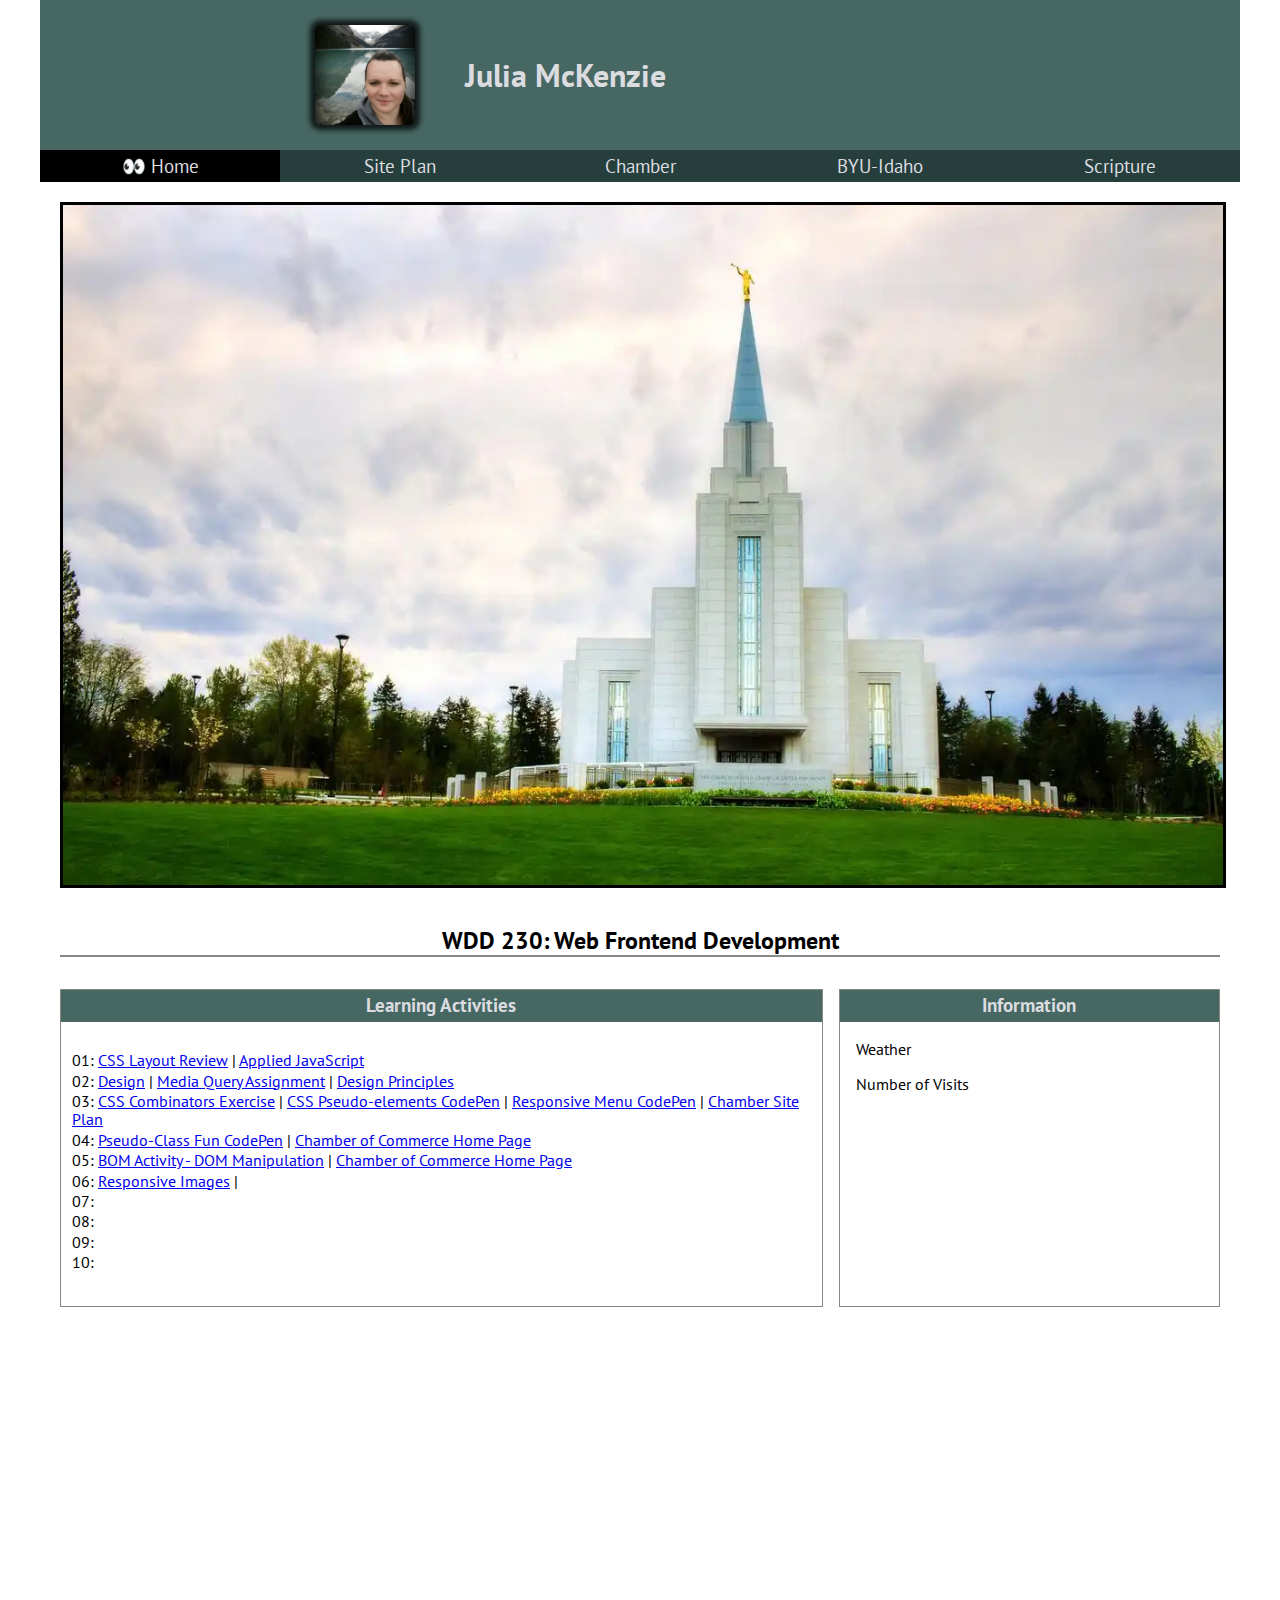
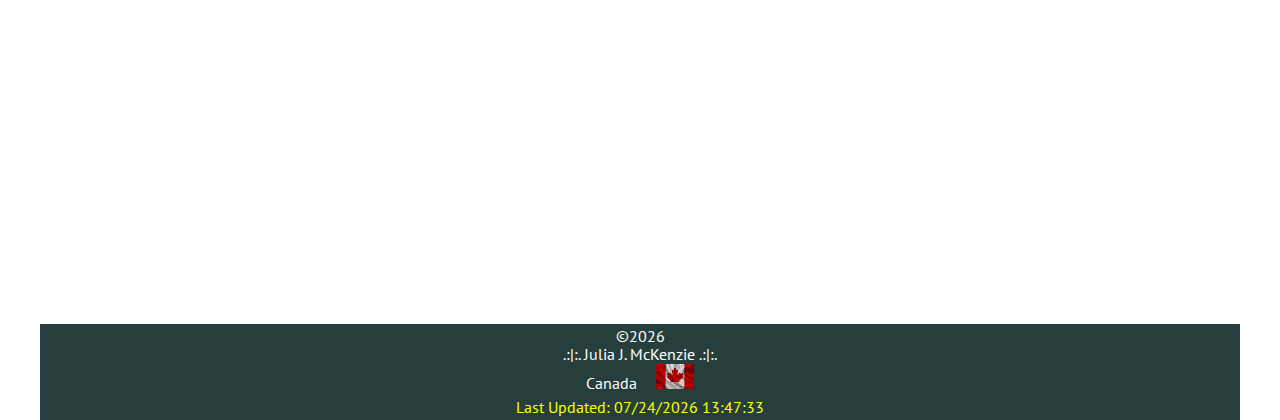
==== index.html @ 7c320985 "update assignment portal" ====
<!DOCTYPE html>
<html lang="en">

  <head>
    <meta charset="UTF-8">
    <meta name="viewport" content="width=device-width, initial-scale=1.0">
    <title>Julia McKenzie - WDD 230 - Web Frontend Development</title>
    <meta name="description" content="WDD 230 - Web Frontend Development - Julia McKenzie course assignment portal">
    <meta name="author" content="Julia McKenzie">

    <!--Social Media Tags-->
    <meta name="og:title" content="Julia McKenzie - WDD 230 Web Frontend Development">
    <meta name="og:type" content="Website">
    <meta name="og:image"
      content="https://images.rove.me/w_1920,q_85/ros9tfvo66jzddogddnz/british-columbia-chilliwack-lake-provincial-park.jpg">
    <meta name="og:url" content="https://mck06016.github.io/wdd230/index.html">

    <!--Font Links-->
    <link rel="preconnect" href="https://fonts.googleapis.com">
    <link rel="preconnect" href="https://fonts.gstatic.com" crossorigin>
    <link href="https://fonts.googleapis.com/css2?family=PT+Sans&display=swap" rel="stylesheet">

    <!--Style Links-->
    <link rel="icon" href="favicon.ico">
    <link rel="stylesheet" href="styles/normalize.css">
    <link rel="stylesheet" href="styles/base.css">
    <link rel="stylesheet" href="styles/medium.css">
    <link rel="stylesheet" href="styles/larger.css">

  </head>

  <body>
    <header>
      <img class="profile" src="images/profilepic.jpg" alt="Profile Picture of Julia McKenzie">
      <h1>Julia McKenzie</h1>
    </header>
    <nav>
      <button id="menu" title="Menu"></button>
      <ul class="navigation">
        <li><a href="#" class="active">Home</a></li>
        <li><a href="https://mck06016.github.io/wdd230/lesson03/chamber-site-plan.html">Site Plan</a></li>
        <li><a href="chamber/index.html">Chamber</a></li>
        <li><a href="https://www.byui.edu/" target="_blank">BYU-Idaho</a></li>
        <li>
          <a href="https://www.churchofjesuschrist.org/study/scriptures/bofm/2-ne/25?lang=eng&id=26#p26"
            target="_blank">Scripture</a>
        </li>
      </ul>
    </nav>
    <main>
      <div class="hero">
        <picture>
          <source media="(max-width: 500px)" srcset="images/hero-small.webp">
          <source media="(max-width: 1000px)" srcset="images/hero-medium.webp">
          <img src="images/hero-large.webp" alt="Vanncouver Canada Temple" width="1500" height="750">
        </picture>
      </div>
      <h2>WDD 230: Web Frontend Development</h2>
      <section class="card">
        <h3>Learning Activities</h3>
        <ul>
          <li>
            01: <a href="lesson1/holygrail.html" target="_blank">CSS Layout Review</a> | <a
              href="https://codepen.io/mck06016/pen/OJrgpGK" target="_blank">Applied JavaScript</a>
          </li>
          <li>
            02: <a href="lesson2/design.html" target="_blank">Design</a> | <a href="lesson2/media-query.html"
              target="_blank">Media Query Assignment</a> | <a href="lesson2/design-principles.html"
              target="_blank">Design Principles</a>
          </li>
          <li>03: <a href="lesson03/images/cssCombinatorsW3School.png">CSS Combinators Exercise</a> | <a
              href="https://codepen.io/mck06016/pen/gOZzwLV" target="_blank">CSS Pseudo-elements CodePen</a> | <a
              href="https://codepen.io/mck06016/pen/zYyjKEW" target="_blank">Responsive Menu CodePen</a> | <a
              href="https://mck06016.github.io/wdd230/lesson03/chamber-site-plan.html" target="_blank">Chamber Site
              Plan</a></li>
          <li>04: <a href="https://codepen.io/mck06016/pen/GRPXvoQ">Pseudo-Class Fun CodePen</a> | <a
              href="https://mck06016.github.io/wdd230/chamber/index.html">Chamber of Commerce Home Page</a></li>
          <li>05: <a href="https://mck06016.github.io/wdd230/lesson05/bom.html" target="_blank">BOM Activity - DOM
              Manipulation</a> | <a href="https://mck06016.github.io/wdd230/chamber/index.html">Chamber of Commerce Home
              Page</a></li>
          <li>06: <a href="https://mck06016.github.io/wdd230/lesson06/responsive-images.html" target="_blank">Responsive
              Images</a> | </li>
          <li>07: </li>
          <li>08: </li>
          <li>09: </li>
          <li>10: </li>
        </ul>
      </section>
      <section class="card">
        <h3>Information</h3>
        <p>Weather</p>
        <p>Number of Visits</p>
      </section>
      <div class="google-map">
        <iframe
          src="https://www.google.com/maps/embed?pb=!1m18!1m12!1m3!1d167061.92670990143!2d-122.11466395236205!3d49.1371192192233!2m3!1f0!2f0!3f0!3m2!1i1024!2i768!4f13.1!3m3!1m2!1s0x54843f9d75e9f3a7%3A0x1d49386fd2f9a230!2sChilliwack%2C%20BC!5e0!3m2!1sen!2sca!4v1695953509060!5m2!1sen!2sca"
          width="600" height="450" style="border:0;" allowfullscreen="" loading="lazy"
          referrerpolicy="no-referrer-when-downgrade"></iframe>
      </div>
    </main>
    <footer>
      <p>
        &copy;<span id="year"></span><br>.:|:. Julia J. McKenzie .:|:.<br>Canada
        <img src="images/products-1619_Canadian-Flag.jpg" alt="Canadian Flag">
      </p>
      <p id="updated">Last Updated: <span id="date1"></span></p>
    </footer>
    <script src="scripts/getdates.js"></script>
    <script src="scripts/menu.js"></script>
  </body>

</html>
---- styles/base.css ----
/*@import url("https://fonts.googleapis.com/css2?family=PT+Sans:ital@0;1&display=swap");*/

/*<link rel="preconnect" href="https://fonts.googleapis.com">
<link rel="preconnect" href="https://fonts.gstatic.com" crossorigin>
<link href="https://fonts.googleapis.com/css2?family=PT+Sans&display=swap" rel="stylesheet">*/

/* Color Scheme: #868883, #476762, #ceaf9e, #263f3c, #dbdce0*/

body {
  font-family: "PT Sans", sans-serif;
  max-width: 1200px;
  width: 100%;
  min-width: min-content; 
  margin-left: auto;
  margin-right: auto;
}

/* Header */
header {
  display: grid;
  grid-template-columns: 1fr 2fr;
  align-items: center;
  background-color: #476762;
}
.profile {
  width: 100px;
  margin: 25px;
  border-radius: 5px;
  box-shadow: 0 0 5px 5px rgba(0, 0, 0, 0.75);
  justify-self: end;
}
header h1 {
  color: #dbdce0;
  padding: 25px;
}

/*Navigation*/ /*FLEX*/
nav {
  background-color: #263f3c;
  display: flex;
  flex-direction: column;
}

/* Hamburger Menu */
#menu {
	font-size: 1.5rem;
	/*border: 1px solid #263f3c;*/
	padding: 3px 7px 6px;
	background-color: #263f3c;
	color: #dbdce0;
 	position: relative;
}

#menu::before {
	content: "☰";
}

#menu.open::before {
	content: "✖️";
}

nav ul {
  list-style-type: none;
  margin: 0;
  padding: 0;
  text-align: center;
  font-size: 1.2em;
}

nav li a {
  display: none;
  color: #dbdce0;
  padding: 5px;
  text-decoration: none;
  text-align: center;
}

/* Hamburger Menu */
.open li {
	display: block;
	width: 100%;
}
.open li a {
	display: block;
}

/*Active Menu */
.active::before {
	content: "👀 ";
}
.active {
  background-color: black;
}


/* Change the link color on hover */
nav li a:hover {
  background-color: #ceaf9e;
  color: #000000;
}






/* Main */
main {
  display: grid;
  grid-template-columns: 1fr;
  padding: 20px;

  align-items: center;
}

.hero img{
  width: 100%;
  height: auto;
  border: #000000 3px solid;
}
h2 {
  text-align: center;
}
h2:after {
  content: " ";
  display: block;
  border: 1px solid #868883;
}

/*Card*/
.card {
  border: 1px solid #868883;
  margin-bottom: 5px;
}
.card h3 {
  background-color: #476762;
  color: #dbdce0;
  text-align: center;
  padding: 5px;
  margin-top: 0;
}
.card ul {
  list-style-type: none;
  padding: 10px;
}
.card li {
  padding: 1px;
}

.card p {
  padding-left: 1rem;
}


/* Google Map */
.google-map {
  padding-bottom: 50%;
  position: relative;
  
}

.google-map iframe {
  height: 100%;
  width: 100%;
  left: 0;
  top: 0;
  position: absolute;
}

/* Footer */
footer {
  display: grid;
  grid-template-columns: 1fr;
  text-align: center;
  align-items: center;
  background-color: #263f3c;
}

footer p {
  color: #ffffff;
  margin: 3px;
}

footer img {
  height: 25px;
  padding-left: 15px;
}

#updated {
  color: yellow;
}

.highlight {
  color: yellow;
}
---- styles/medium.css ----
@media only screen and (min-width: 641px ) {
	body {
    max-width: 1000px;
  }

	#menu {
		display: none; /* hide hamburger button */
	}

	.navigation {
		flex-direction: column;
	}

	
	.navigation li a {
    display: block;
		flex: 1 1 100%;
    color: #dbdce0;
    padding: 5px;
    text-decoration: none;
    text-align: center;
   }

   
}
---- styles/larger.css ----
@media (min-width: 1000px) {
  body{
    max-width: 1200px;
  }
  /*Menu*/
  .navigation {
		flex-direction: row;
	}
  nav ul {
		display: flex;
    flex-direction: row;
	}
	nav ul li {
		flex: 1 1 100%;
	}
  /*  Body to 2 Columns*/
  main{
    grid-template-columns: 2fr 1fr;
    grid-gap: 1rem;
  }
  .hero {
    grid-column: 1/3;
  }
  main h2 {
    grid-column: 1/3;
  }
  /*Keep sections same Height*/
  section {
    height: 100%;
  }
  /* Span 2 Columns for Map*/
  .google-map {
    grid-column: 1/3;
  }
}
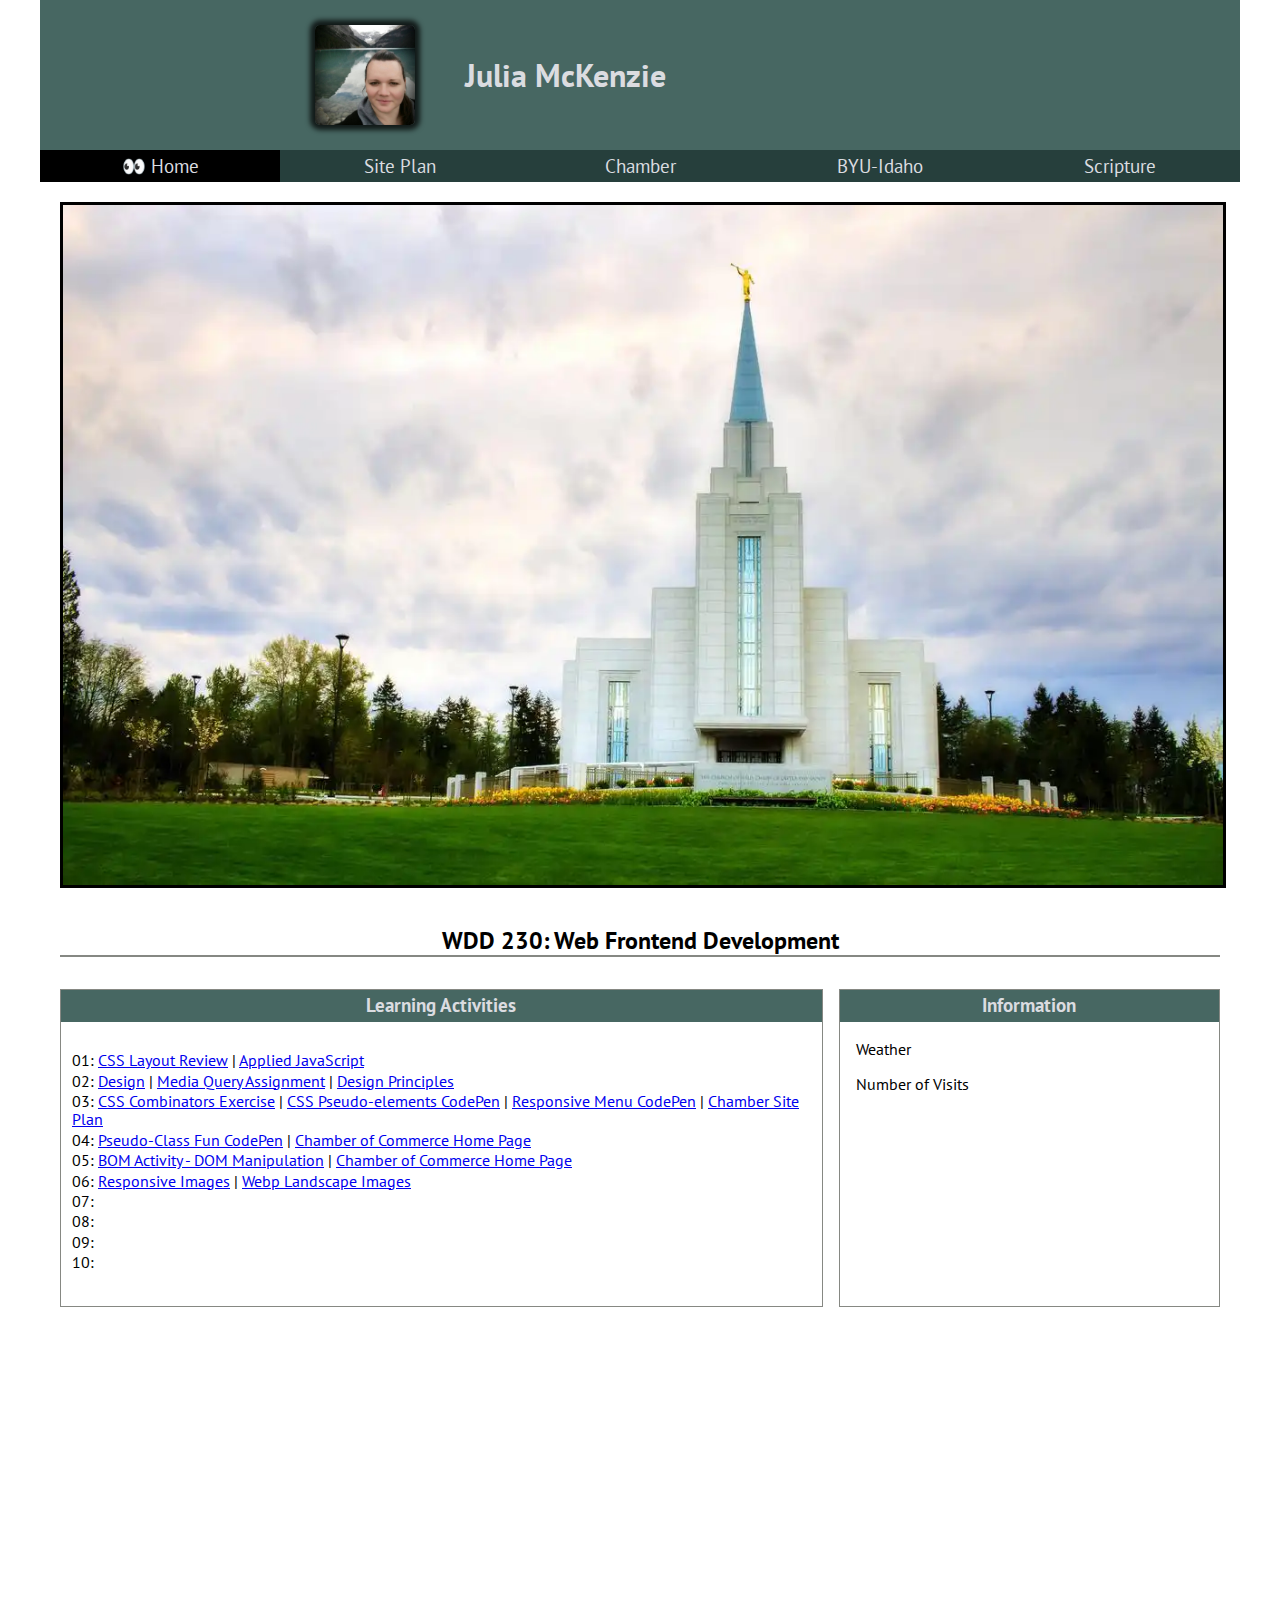
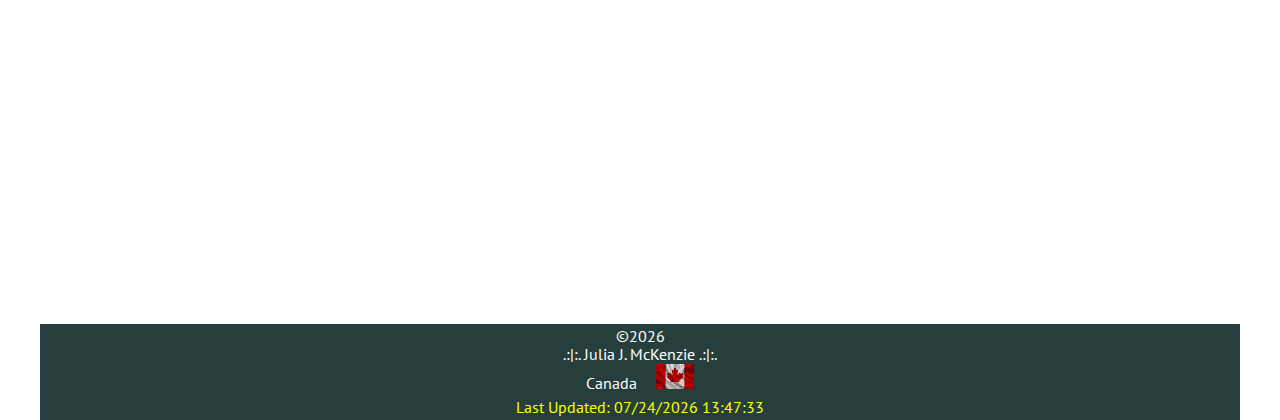
==== commit 56763fcf: "update Webp Landscape image" ====
--- a/index.html
+++ b/index.html
@@ -79,7 +79,7 @@
               Manipulation</a> | <a href="https://mck06016.github.io/wdd230/chamber/index.html">Chamber of Commerce Home
               Page</a></li>
           <li>06: <a href="https://mck06016.github.io/wdd230/lesson06/responsive-images.html" target="_blank">Responsive
-              Images</a> | </li>
+              Images</a> | <a href="lesson06/images/landscape.webp" target="_blank">Webp Landscape Images</a></li>
           <li>07: </li>
           <li>08: </li>
           <li>09: </li>
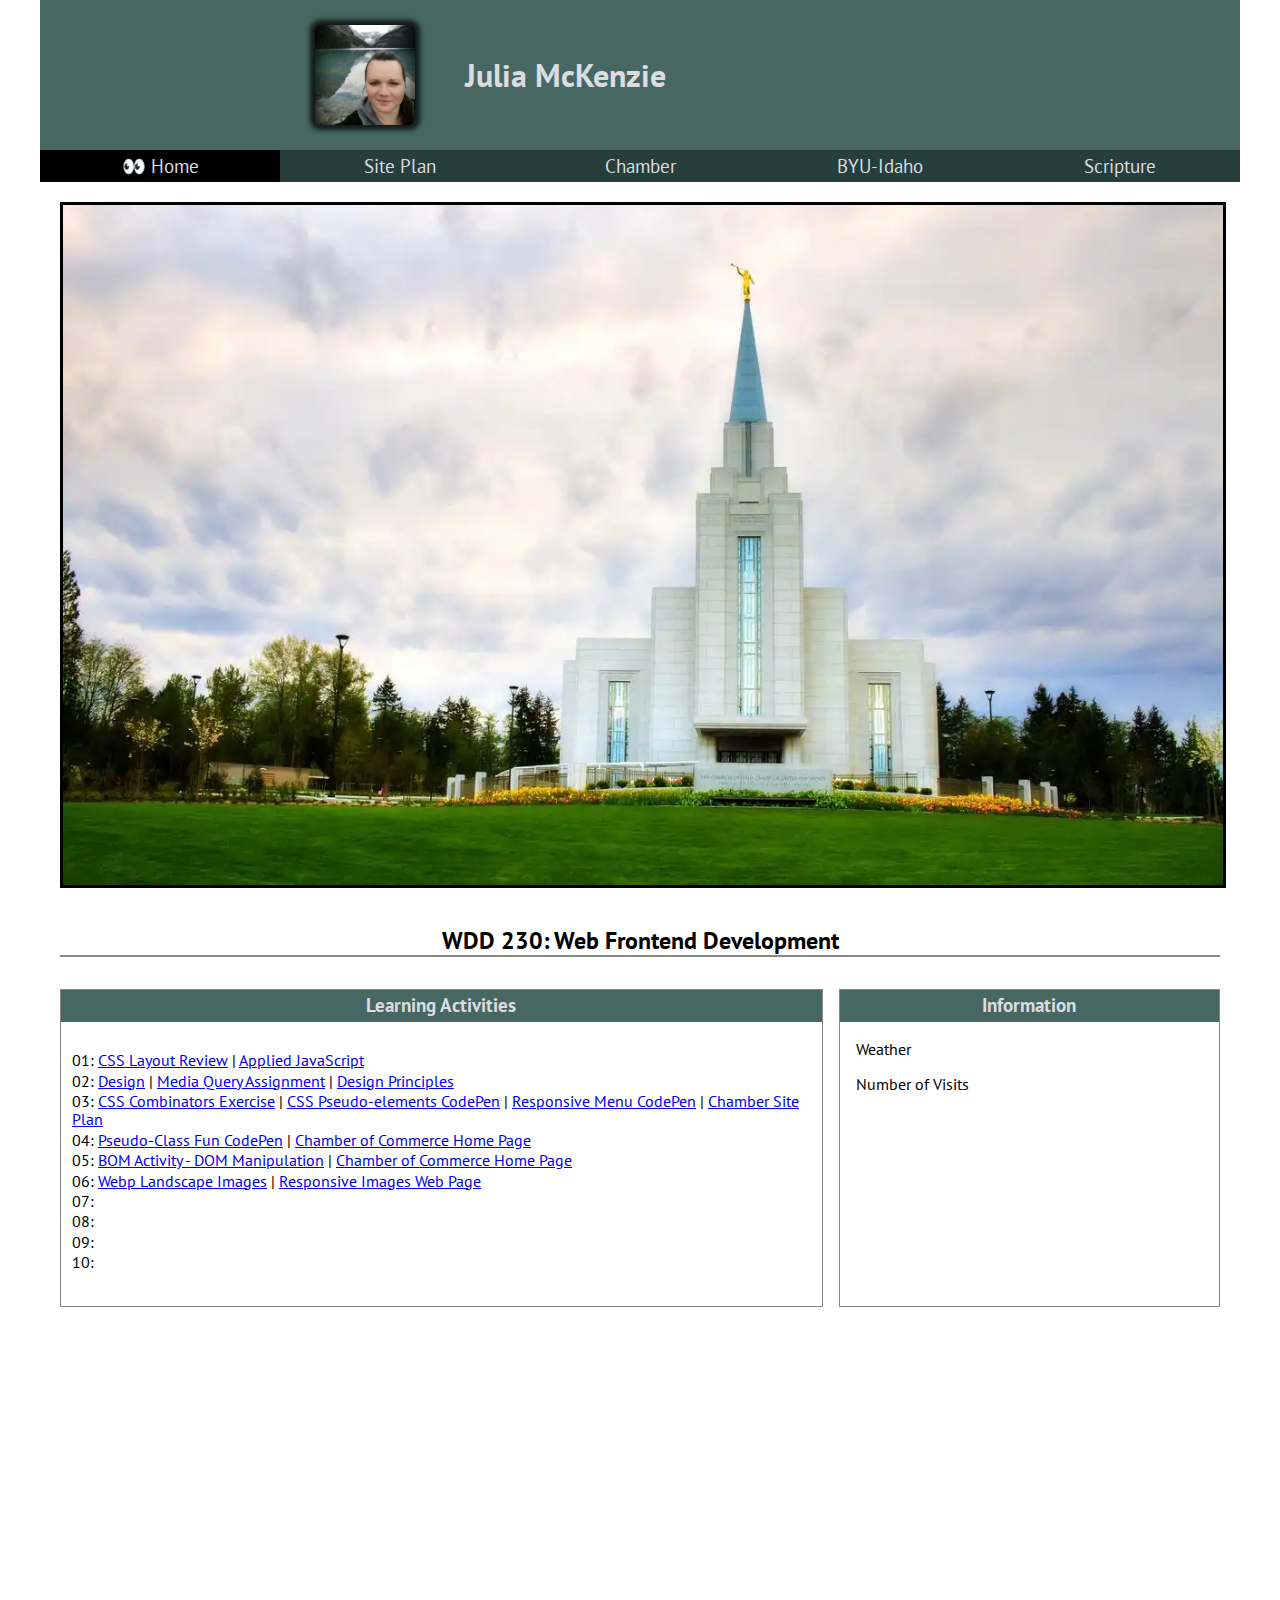
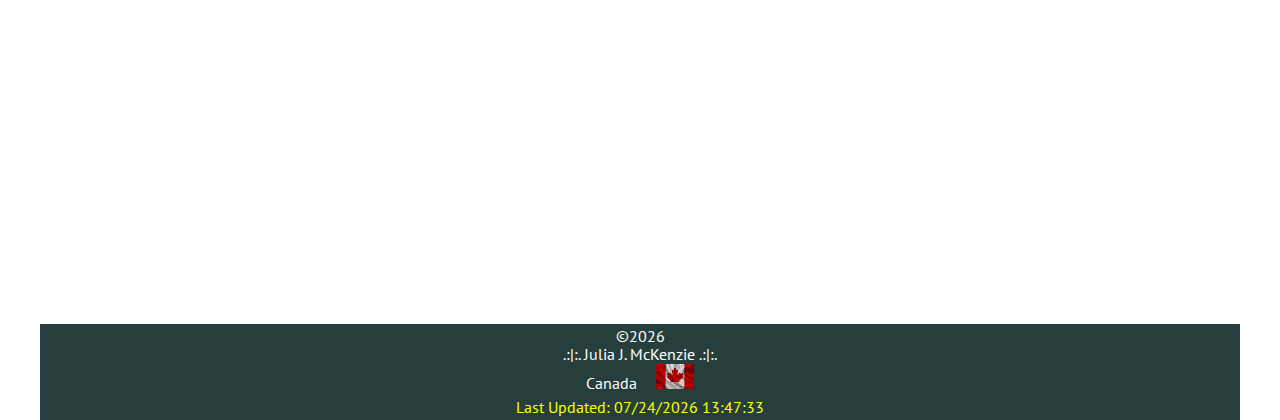
==== commit c507cd31: "fix index dark mode." ====
--- a/index.html
+++ b/index.html
@@ -78,8 +78,9 @@
           <li>05: <a href="https://mck06016.github.io/wdd230/lesson05/bom.html" target="_blank">BOM Activity - DOM
               Manipulation</a> | <a href="https://mck06016.github.io/wdd230/chamber/index.html">Chamber of Commerce Home
               Page</a></li>
-          <li>06: <a href="https://mck06016.github.io/wdd230/lesson06/responsive-images.html" target="_blank">Responsive
-              Images</a> | <a href="lesson06/images/landscape.webp" target="_blank">Webp Landscape Images</a></li>
+          <li>06: <a href="lesson06/images/landscape.webp" target="_blank">Webp Landscape Images</a> | <a
+              href="https://mck06016.github.io/wdd230/lesson06/responsive-images.html" target="_blank">Responsive Images
+              Web Page</a> </li>
           <li>07: </li>
           <li>08: </li>
           <li>09: </li>
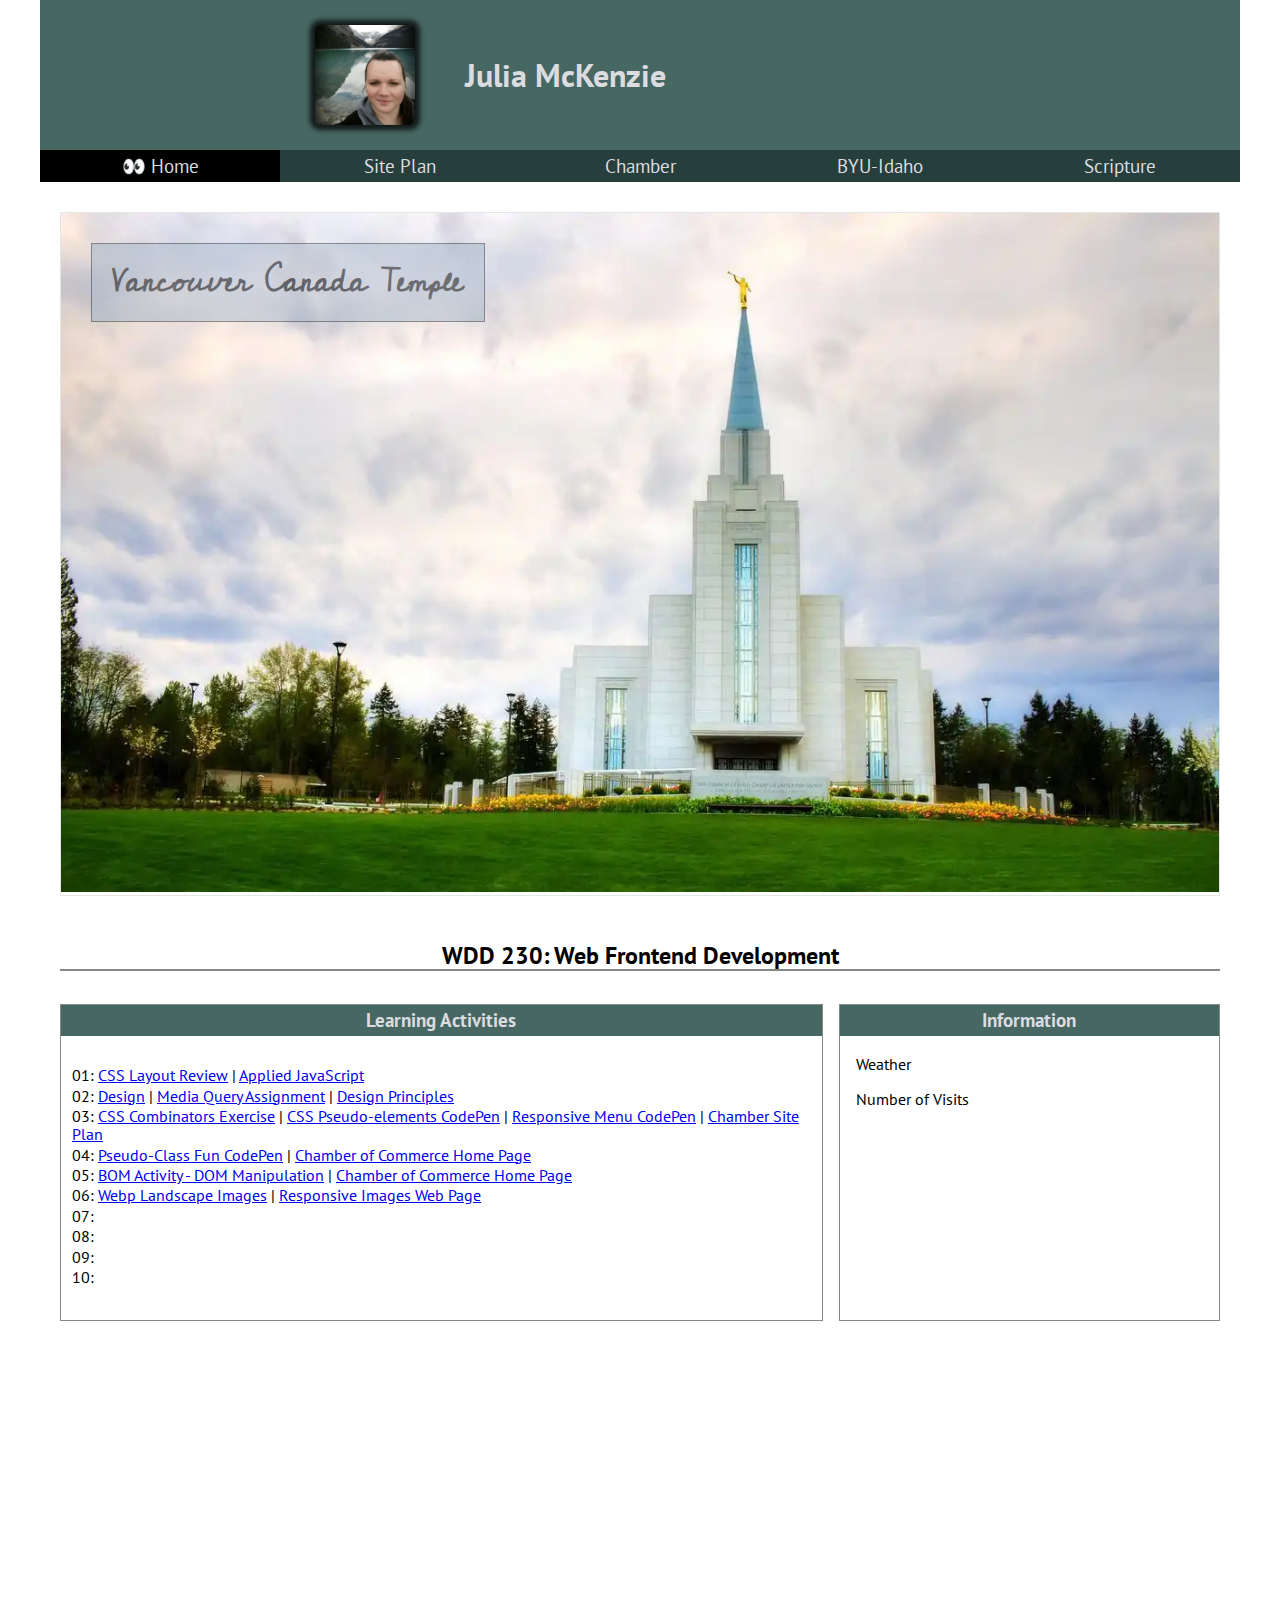
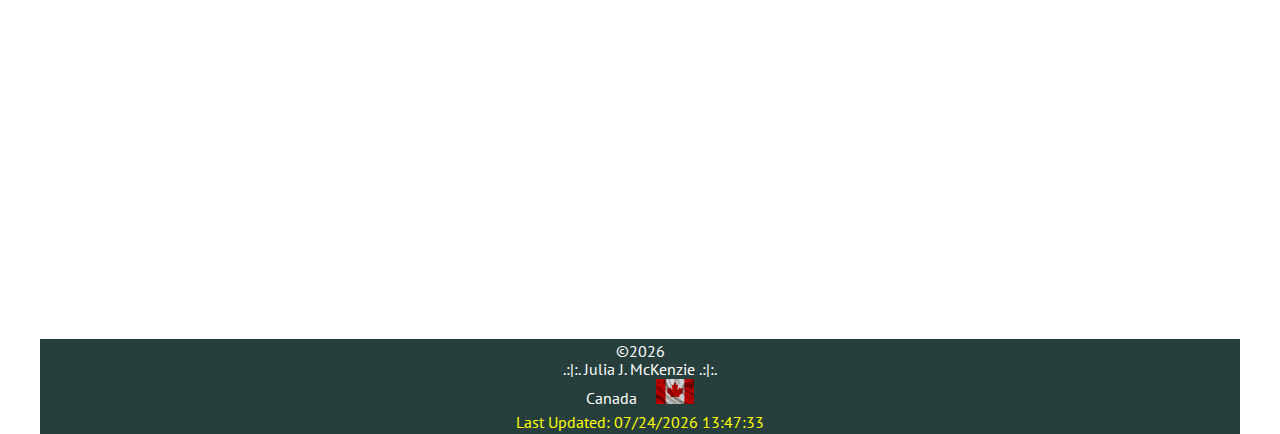
==== commit dea2a445: "Update Home Page" ====
--- a/index.html
+++ b/index.html
@@ -19,6 +19,12 @@
     <link rel="preconnect" href="https://fonts.googleapis.com">
     <link rel="preconnect" href="https://fonts.gstatic.com" crossorigin>
     <link href="https://fonts.googleapis.com/css2?family=PT+Sans&display=swap" rel="stylesheet">
+    <link rel="preconnect" href="https://fonts.googleapis.com">
+    <link rel="preconnect" href="https://fonts.gstatic.com" crossorigin>
+    <link href="https://fonts.googleapis.com/css2?family=Great+Vibes&display=swap" rel="stylesheet">
+    <link rel="preconnect" href="https://fonts.googleapis.com">
+    <link rel="preconnect" href="https://fonts.gstatic.com" crossorigin>
+    <link href="https://fonts.googleapis.com/css2?family=Cedarville+Cursive&display=swap" rel="stylesheet">
 
     <!--Style Links-->
     <link rel="icon" href="favicon.ico">
@@ -31,7 +37,7 @@
 
   <body>
     <header>
-      <img class="profile" src="images/profilepic.jpg" alt="Profile Picture of Julia McKenzie">
+      <img class="profile" src="images/profilepic.webp" alt="Profile Picture of Julia McKenzie">
       <h1>Julia McKenzie</h1>
     </header>
     <nav>
@@ -54,6 +60,9 @@
           <source media="(max-width: 1000px)" srcset="images/hero-medium.webp">
           <img src="images/hero-large.webp" alt="Vanncouver Canada Temple" width="1500" height="750">
         </picture>
+        <div class="herolabel">
+          <p>Vancouver Canada Temple</p>
+        </div>
       </div>
       <h2>WDD 230: Web Frontend Development</h2>
       <section class="card">
--- a/styles/base.css
+++ b/styles/base.css
@@ -5,9 +5,22 @@
 <link href="https://fonts.googleapis.com/css2?family=PT+Sans&display=swap" rel="stylesheet">*/
 
 /* Color Scheme: #868883, #476762, #ceaf9e, #263f3c, #dbdce0*/
-
+:root{
+  --font1: "PT Sans", sans-serif;
+  --font2: 'Great Vibes', cursive;
+  --font3: 'Cedarville Cursive', cursive;
+
+  --color1: #476762;
+  --color2: #dbdce0;
+  --color3: #263f3c;
+  --color4: #000000;
+  --color5: #ceaf9e;
+  --color6: #9db2c6;
+
+
+}
 body {
-  font-family: "PT Sans", sans-serif;
+  font-family: var(--font1);
   max-width: 1200px;
   width: 100%;
   min-width: min-content; 
@@ -20,7 +33,7 @@
   display: grid;
   grid-template-columns: 1fr 2fr;
   align-items: center;
-  background-color: #476762;
+  background-color: var(--color1);
 }
 .profile {
   width: 100px;
@@ -30,13 +43,13 @@
   justify-self: end;
 }
 header h1 {
-  color: #dbdce0;
+  color: var(--color2);
   padding: 25px;
 }
 
 /*Navigation*/ /*FLEX*/
 nav {
-  background-color: #263f3c;
+  background-color: var(--color3);
   display: flex;
   flex-direction: column;
 }
@@ -46,8 +59,8 @@
 	font-size: 1.5rem;
 	/*border: 1px solid #263f3c;*/
 	padding: 3px 7px 6px;
-	background-color: #263f3c;
-	color: #dbdce0;
+	background-color: var(--color3);
+	color: var(--color2);
  	position: relative;
 }
 
@@ -69,7 +82,7 @@
 
 nav li a {
   display: none;
-  color: #dbdce0;
+  color: var(--color2);
   padding: 5px;
   text-decoration: none;
   text-align: center;
@@ -89,20 +102,15 @@
 	content: "👀 ";
 }
 .active {
-  background-color: black;
+  background-color: var(--color4);
 }
 
 
 /* Change the link color on hover */
 nav li a:hover {
-  background-color: #ceaf9e;
-  color: #000000;
-}
-
-
-
-
-
+  background-color: var(--color5);
+  color: var(--color4);
+}
 
 /* Main */
 main {
@@ -112,12 +120,35 @@
 
   align-items: center;
 }
-
-.hero img{
-  width: 100%;
-  height: auto;
-  border: #000000 3px solid;
-}
+/* Hero Image and Label */
+.hero {
+	margin: 10px auto;
+	position: relative;
+	border: 1px solid rgba(0,0,0,.1);
+}
+.hero img {
+	width: 100%;
+	height: 100%;
+	object-fit: cover;
+}
+.herolabel {
+	position: absolute;
+	top: 30px;
+	left: 30px;
+	background: radial-gradient(var(--color2), var(--color6));
+	border: 1px solid rgba(0,0,0,.75);
+	padding: 1rem;
+	opacity: 0.5;
+}
+.herolabel p {
+	margin: 0;
+	padding: .25rem;
+	font-weight: 700;
+	font-size: 2rem;
+	font-family:var(--font3)
+}
+
+/* Main Content Below Hero Image */
 h2 {
   text-align: center;
 }
@@ -146,7 +177,6 @@
 .card li {
   padding: 1px;
 }
-
 .card p {
   padding-left: 1rem;
 }
@@ -158,7 +188,6 @@
   position: relative;
   
 }
-
 .google-map iframe {
   height: 100%;
   width: 100%;
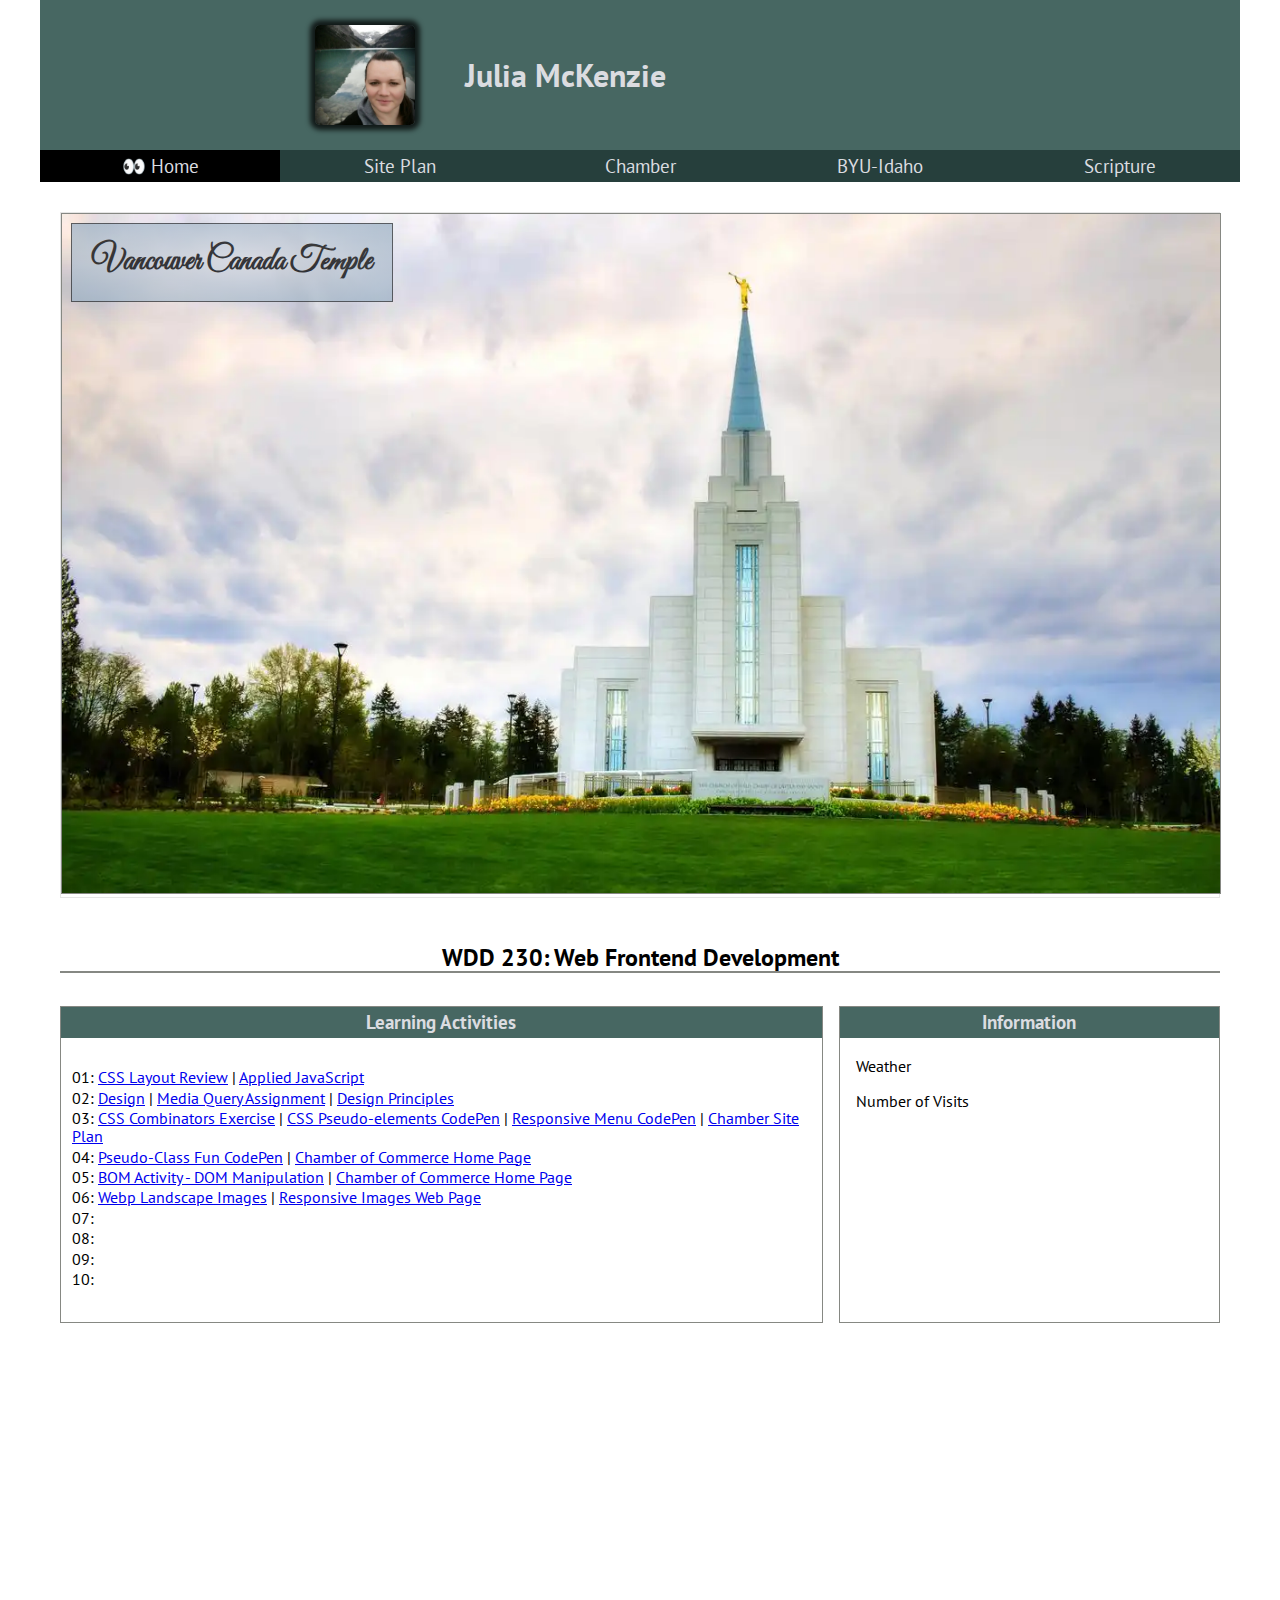
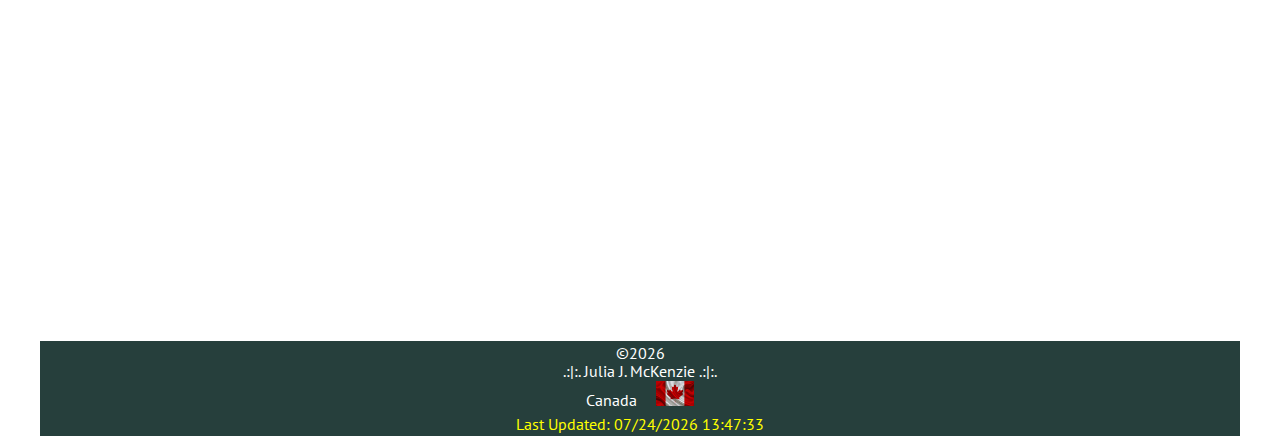
==== commit f85c837e: "Update to Fonts" ====
--- a/index.html
+++ b/index.html
@@ -9,11 +9,11 @@
     <meta name="author" content="Julia McKenzie">
 
     <!--Social Media Tags-->
-    <meta name="og:title" content="Julia McKenzie - WDD 230 Web Frontend Development">
-    <meta name="og:type" content="Website">
-    <meta name="og:image"
+    <meta property="og:title" content="Julia McKenzie - WDD 230 Web Frontend Development">
+    <meta property="og:type" content="website">
+    <meta property="og:image"
       content="https://images.rove.me/w_1920,q_85/ros9tfvo66jzddogddnz/british-columbia-chilliwack-lake-provincial-park.jpg">
-    <meta name="og:url" content="https://mck06016.github.io/wdd230/index.html">
+    <meta property="og:url" content="https://mck06016.github.io/wdd230/index.html">
 
     <!--Font Links-->
     <link rel="preconnect" href="https://fonts.googleapis.com">
@@ -22,9 +22,6 @@
     <link rel="preconnect" href="https://fonts.googleapis.com">
     <link rel="preconnect" href="https://fonts.gstatic.com" crossorigin>
     <link href="https://fonts.googleapis.com/css2?family=Great+Vibes&display=swap" rel="stylesheet">
-    <link rel="preconnect" href="https://fonts.googleapis.com">
-    <link rel="preconnect" href="https://fonts.gstatic.com" crossorigin>
-    <link href="https://fonts.googleapis.com/css2?family=Cedarville+Cursive&display=swap" rel="stylesheet">
 
     <!--Style Links-->
     <link rel="icon" href="favicon.ico">
--- a/styles/base.css
+++ b/styles/base.css
@@ -8,7 +8,6 @@
 :root{
   --font1: "PT Sans", sans-serif;
   --font2: 'Great Vibes', cursive;
-  --font3: 'Cedarville Cursive', cursive;
 
   --color1: #476762;
   --color2: #dbdce0;
@@ -16,6 +15,7 @@
   --color4: #000000;
   --color5: #ceaf9e;
   --color6: #9db2c6;
+  --color7: #868883;
 
 
 }
@@ -130,22 +130,24 @@
 	width: 100%;
 	height: 100%;
 	object-fit: cover;
+  border: 1px solid var(--color7);
 }
 .herolabel {
 	position: absolute;
-	top: 30px;
-	left: 30px;
+	top: 10px;
+	left: 10px;
 	background: radial-gradient(var(--color2), var(--color6));
 	border: 1px solid rgba(0,0,0,.75);
-	padding: 1rem;
-	opacity: 0.5;
+  opacity: 0.75;
+  padding: 1rem;
 }
 .herolabel p {
 	margin: 0;
 	padding: .25rem;
-	font-weight: 700;
+	font-weight: 900;
 	font-size: 2rem;
-	font-family:var(--font3)
+	font-family:var(--font2);
+  color: var(--color4);
 }
 
 /* Main Content Below Hero Image */
@@ -155,12 +157,12 @@
 h2:after {
   content: " ";
   display: block;
-  border: 1px solid #868883;
+  border: 1px solid var(--color7);
 }
 
 /*Card*/
 .card {
-  border: 1px solid #868883;
+  border: 1px solid var(--color7);
   margin-bottom: 5px;
 }
 .card h3 {
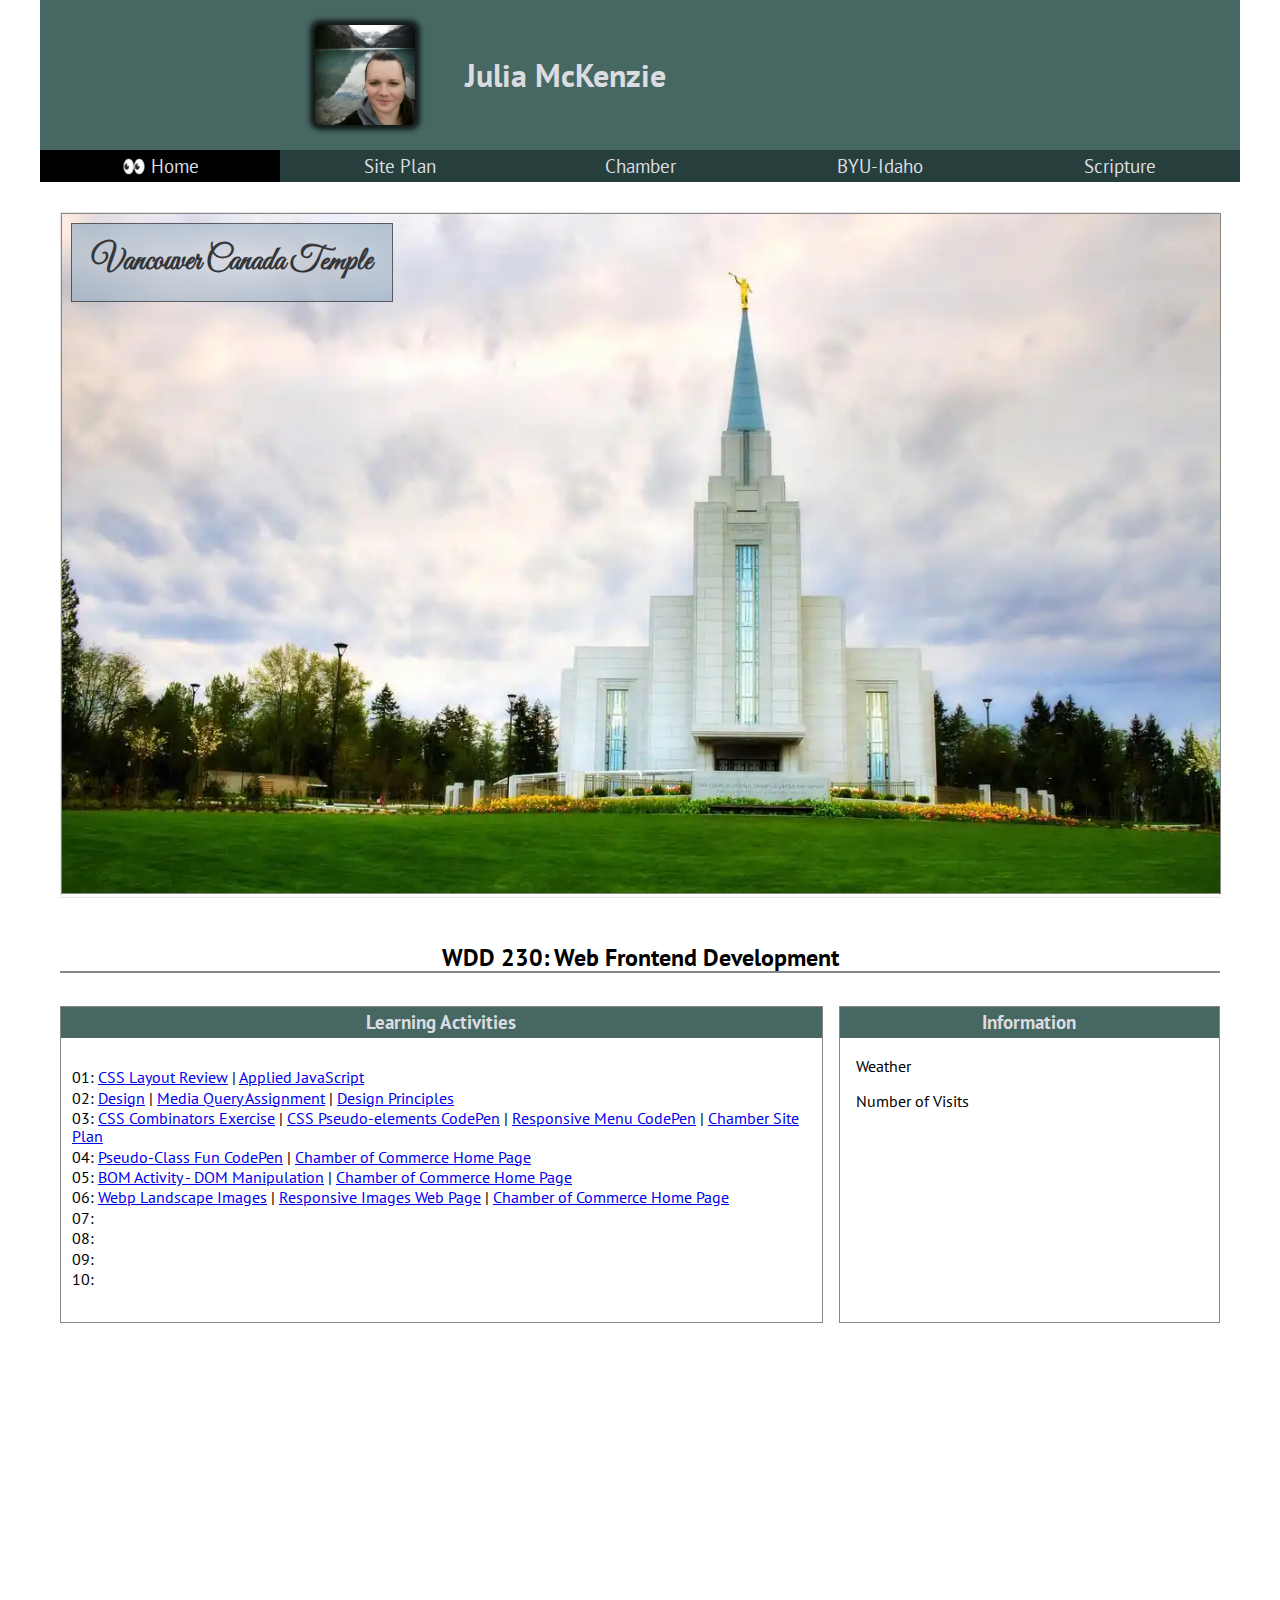
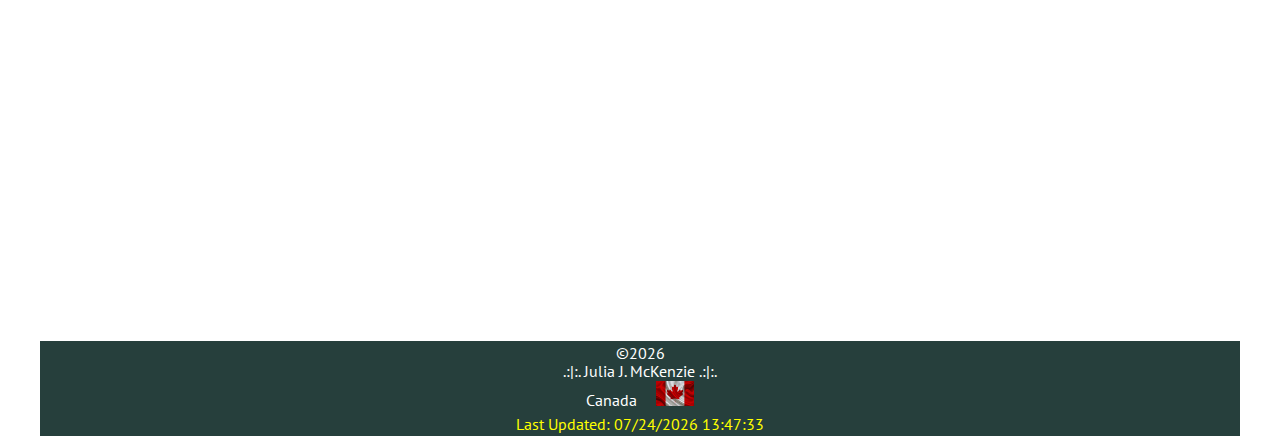
==== commit d436338a: "Update to Web Pages" ====
--- a/index.html
+++ b/index.html
@@ -36,6 +36,12 @@
     <header>
       <img class="profile" src="images/profilepic.webp" alt="Profile Picture of Julia McKenzie">
       <h1>Julia McKenzie</h1>
+      <!--  <div class="theme-switch-wrapper">
+        <em>Enable Dark Mode!</em>
+        <label class="theme-switch" for="checkbox">
+          <input type="checkbox" id="checkbox">
+          <span class="slider round"></span>
+        </label>-->
     </header>
     <nav>
       <button id="menu" title="Menu"></button>
@@ -86,7 +92,8 @@
               Page</a></li>
           <li>06: <a href="lesson06/images/landscape.webp" target="_blank">Webp Landscape Images</a> | <a
               href="https://mck06016.github.io/wdd230/lesson06/responsive-images.html" target="_blank">Responsive Images
-              Web Page</a> </li>
+              Web Page</a> | <a href="https://mck06016.github.io/wdd230/chamber/index.html">Chamber of Commerce Home
+              Page</a></li>
           <li>07: </li>
           <li>08: </li>
           <li>09: </li>
@@ -96,6 +103,8 @@
       <section class="card">
         <h3>Information</h3>
         <p>Weather</p>
+        <div id="weather-info">
+        </div>
         <p>Number of Visits</p>
       </section>
       <div class="google-map">
@@ -114,6 +123,9 @@
     </footer>
     <script src="scripts/getdates.js"></script>
     <script src="scripts/menu.js"></script>
+    <script src="scripts/darkmode.js"></script>
+    <script src="scripts/weather.js"></script>
+    <script src="scripts/windchill.js"></script>
   </body>
 
 </html>--- a/styles/base.css
+++ b/styles/base.css
@@ -8,6 +8,10 @@
 :root{
   --font1: "PT Sans", sans-serif;
   --font2: 'Great Vibes', cursive;
+  --font-color1: #000000;
+  --font-color2: #ffffff;
+
+  --body-background: #ffffff;
 
   --color1: #476762;
   --color2: #dbdce0;
@@ -17,8 +21,23 @@
   --color6: #9db2c6;
   --color7: #868883;
 
-
-}
+}
+/*
+[data-theme="dark"]
+{
+  --color1:#333333;
+  --color2:#36558F;
+  --color3:#2C423F;
+  --color4:#3D604C;
+  --color5:#AFC695;
+  --color6:#EDF5F5;
+
+  --body-background:#333333;
+
+  --font-color1: #ffffff;
+  --font-color2: #000000;
+}*/
+
 body {
   font-family: var(--font1);
   max-width: 1200px;
@@ -26,6 +45,7 @@
   min-width: min-content; 
   margin-left: auto;
   margin-right: auto;
+  background-color: var(--body-background);
 }
 
 /* Header */
@@ -112,6 +132,69 @@
   color: var(--color4);
 }
 
+/* Dark Mode Toggle*/
+/*Simple css to style it like a toggle switch*/
+.theme-switch-wrapper {
+  display: flex;
+  justify-content: flex-end;
+  padding: 0.5rem;
+
+}
+em{
+  color: var(--font-color1);
+  padding-right: 10px;
+}
+.theme-switch {
+  display: inline-block;
+  height: 34px;
+  position: relative;
+  width: 60px;
+}
+
+.theme-switch input {
+  display:none;
+}
+
+.slider {
+  background-color: #ccc;
+  bottom: 0;
+  cursor: pointer;
+  left: 0;
+  position: absolute;
+  right: 0;
+  top: 0;
+  transition: .4s;
+}
+
+.slider:before {
+  background-color: var(--color2);
+  bottom: 4px;
+  content: "";
+  height: 26px;
+  left: 4px;
+  position: absolute;
+  transition: .4s;
+  width: 26px;
+}
+
+input:checked + .slider {
+  background-color: #ccc;
+}
+
+input:checked + .slider:before {
+  transform: translateX(26px);
+}
+
+.slider.round {
+  border-radius: 34px;
+}
+
+.slider.round:before {
+  border-radius: 50%;
+}
+
+
+
 /* Main */
 main {
   display: grid;
